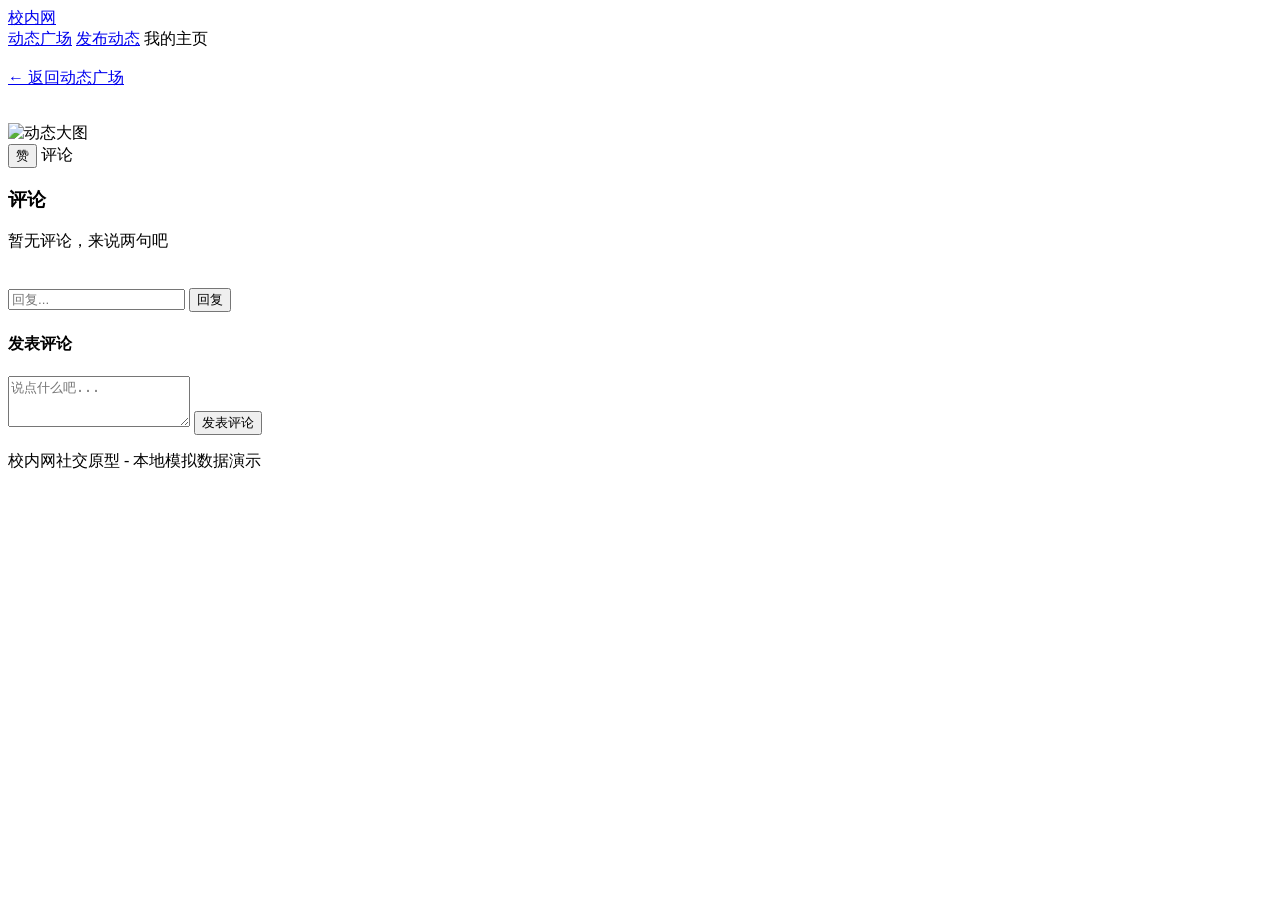
==== campus-social/src/main/resources/templates/detail.html @ 3a46d926 "AgentOps review snapshot: 人人网参考逐步搞一个模拟的 就是老的校内网 可以加好友 在线发送自己照片 设置可见不可见可以回复评论等 (round 1)" ====
<!DOCTYPE html>
<html xmlns:th="http://www.thymeleaf.org">
<head>
    <meta charset="UTF-8">
    <meta name="viewport" content="width=device-width, initial-scale=1.0">
    <title>动态详情 - 校内网</title>
    <link rel="stylesheet" th:href="@{/css/style.css}">
</head>
<body>
    <nav class="top-nav">
        <div class="nav-inner">
            <a href="/" class="nav-logo">校内网</a>
            <div class="nav-links">
                <a href="/">动态广场</a>
                <a href="/post/publish">发布动态</a>
                <a th:href="@{'/user/' + ${currentUser.id}}">我的主页</a>
            </div>
            <div class="nav-user" th:if="${currentUser}">
                <img class="nav-avatar" th:src="${currentUser.avatar}" th:alt="${currentUser.realName}">
                <span th:text="${currentUser.realName}"></span>
            </div>
        </div>
    </nav>

    <main class="container">
        <div class="detail-layout">
            <div class="detail-main">
                <a href="/" class="back-link">&larr; 返回动态广场</a>

                <div class="card detail-card">
                    <!-- 发布者信息 -->
                    <div class="post-header">
                        <a th:href="@{'/user/' + ${author.id}}" class="post-user">
                            <img class="avatar" th:src="${author.avatar}" th:alt="${author.realName}">
                            <div class="post-user-info">
                                <span class="post-name" th:text="${author.realName}"></span>
                                <span class="post-school" th:text="${author.school + ' ' + author.className}"></span>
                            </div>
                        </a>
                        <span class="visibility-tag" th:class="'visibility-tag vis-' + ${post.visibility.name()}"
                              th:text="${post.visibility.label}"></span>
                    </div>

                    <!-- 动态内容 -->
                    <p class="post-content" th:text="${post.content}"></p>
                    <div class="detail-image-wrap" th:if="${post.imageUrl}">
                        <img class="detail-image" th:src="${post.imageUrl}" alt="动态大图">
                    </div>

                    <!-- 互动栏 -->
                    <div class="detail-interactions">
                        <span class="post-time" th:text="${#temporals.format(post.createdAt, 'yyyy-MM-dd HH:mm')}"></span>
                        <div class="detail-actions">
                            <form method="post" th:action="@{'/post/' + ${post.id} + '/like'}" style="display:inline">
                                <button type="submit" class="btn-action"
                                        th:class="${post.isLikedBy(currentUser.id)} ? 'btn-action liked' : 'btn-action'">
                                    <span th:text="${post.likeCount}"></span> 赞
                                </button>
                            </form>
                            <span class="action-item">
                                <span th:text="${#lists.size(comments)}"></span> 评论
                            </span>
                        </div>
                    </div>
                </div>

                <!-- 评论列表 -->
                <div class="card comments-card">
                    <h3 class="section-title">评论</h3>

                    <div th:if="${comments.isEmpty()}" class="empty-hint">暂无评论，来说两句吧</div>

                    <div th:each="comment : ${comments}" class="comment-item">
                        <div class="comment-main">
                            <a th:href="@{'/user/' + ${comment.userId}}" class="comment-user">
                                <img class="avatar-sm" th:src="${userMap.get(comment.userId).avatar}" th:alt="${userMap.get(comment.userId).realName}">
                                <span class="comment-name" th:text="${userMap.get(comment.userId).realName}"></span>
                            </a>
                            <span class="comment-text" th:text="${comment.content}"></span>
                            <span class="comment-time" th:text="${#temporals.format(comment.createdAt, 'MM-dd HH:mm')}"></span>
                        </div>

                        <!-- 楼中楼回复 -->
                        <div th:if="${!comment.replies.isEmpty()}" class="replies">
                            <div th:each="reply : ${comment.replies}" class="reply-item">
                                <a th:href="@{'/user/' + ${reply.userId}}" class="comment-user">
                                    <img class="avatar-xs" th:src="${userMap.get(reply.userId).avatar}" th:alt="${userMap.get(reply.userId).realName}">
                                    <span class="reply-name" th:text="${userMap.get(reply.userId).realName}"></span>
                                </a>
                                <span class="reply-text" th:text="${reply.content}"></span>
                                <span class="comment-time" th:text="${#temporals.format(reply.createdAt, 'MM-dd HH:mm')}"></span>
                            </div>
                        </div>

                        <!-- 回复表单 -->
                        <div class="reply-form-wrap">
                            <form method="post" th:action="@{'/post/comment/' + ${comment.id} + '/reply'}" class="reply-form">
                                <input type="hidden" name="postId" th:value="${post.id}">
                                <input type="text" name="content" placeholder="回复..." class="input-sm" required>
                                <button type="submit" class="btn-sm btn-primary">回复</button>
                            </form>
                        </div>
                    </div>

                    <!-- 发评论表单 -->
                    <div class="comment-form-section">
                        <h4>发表评论</h4>
                        <form method="post" th:action="@{'/post/' + ${post.id} + '/comment'}" class="comment-form">
                            <textarea name="content" placeholder="说点什么吧..." class="textarea-input" rows="3" required></textarea>
                            <button type="submit" class="btn btn-primary">发表评论</button>
                        </form>
                    </div>
                </div>
            </div>
        </div>
    </main>

    <footer class="site-footer">
        <p>校内网社交原型 - 本地模拟数据演示</p>
    </footer>
</body>
</html>
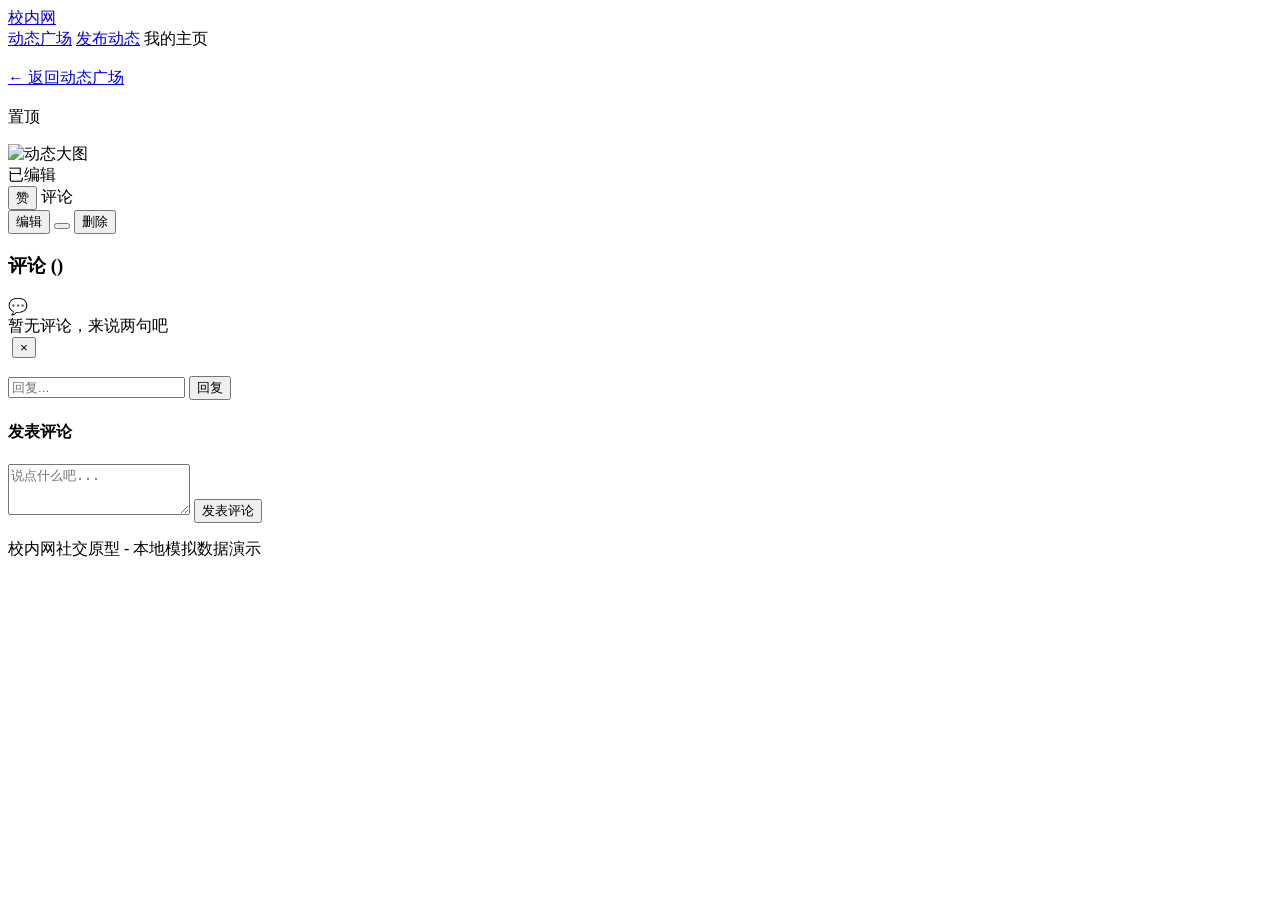
==== commit 8a3fcc5d: "AgentOps review snapshot: 人人网参考逐步搞一个模拟的 就是老的校内网 可以加好友 在线发送自己照片 设置可见不可见可以回复评论等 (round 2)" ====
--- a/campus-social/src/main/resources/templates/detail.html
+++ b/campus-social/src/main/resources/templates/detail.html
@@ -22,53 +22,132 @@
         </div>
     </nav>
 
+    <!-- Toast 通知 -->
+    <div th:if="${toastMsg != null and !toastMsg.isEmpty()}" class="toast"
+         th:class="${toastType == 'success'} ? 'toast toast-success show' : 'toast toast-error show'">
+        <span th:text="${toastMsg}"></span>
+    </div>
+
     <main class="container">
         <div class="detail-layout">
             <div class="detail-main">
                 <a href="/" class="back-link">&larr; 返回动态广场</a>
 
-                <div class="card detail-card">
-                    <!-- 发布者信息 -->
-                    <div class="post-header">
-                        <a th:href="@{'/user/' + ${author.id}}" class="post-user">
-                            <img class="avatar" th:src="${author.avatar}" th:alt="${author.realName}">
-                            <div class="post-user-info">
-                                <span class="post-name" th:text="${author.realName}"></span>
-                                <span class="post-school" th:text="${author.school + ' ' + author.className}"></span>
-                            </div>
-                        </a>
-                        <span class="visibility-tag" th:class="'visibility-tag vis-' + ${post.visibility.name()}"
-                              th:text="${post.visibility.label}"></span>
-                    </div>
-
-                    <!-- 动态内容 -->
-                    <p class="post-content" th:text="${post.content}"></p>
-                    <div class="detail-image-wrap" th:if="${post.imageUrl}">
-                        <img class="detail-image" th:src="${post.imageUrl}" alt="动态大图">
-                    </div>
-
-                    <!-- 互动栏 -->
-                    <div class="detail-interactions">
-                        <span class="post-time" th:text="${#temporals.format(post.createdAt, 'yyyy-MM-dd HH:mm')}"></span>
-                        <div class="detail-actions">
-                            <form method="post" th:action="@{'/post/' + ${post.id} + '/like'}" style="display:inline">
-                                <button type="submit" class="btn-action"
-                                        th:class="${post.isLikedBy(currentUser.id)} ? 'btn-action liked' : 'btn-action'">
-                                    <span th:text="${post.likeCount}"></span> 赞
-                                </button>
+                <!-- ====== 查看模式 ====== -->
+                <div id="viewMode">
+                    <div class="card detail-card">
+                        <!-- 发布者信息 -->
+                        <div class="post-header">
+                            <a th:href="@{'/user/' + ${author.id}}" class="post-user">
+                                <img class="avatar" th:src="${author.avatar}" th:alt="${author.realName}">
+                                <div class="post-user-info">
+                                    <span class="post-name" th:text="${author.realName}"></span>
+                                    <span class="post-school" th:text="${author.school + ' ' + author.className}"></span>
+                                </div>
+                            </a>
+                            <div class="post-meta-tags">
+                                <span th:if="${post.pinned}" class="pin-badge">置顶</span>
+                                <span class="visibility-tag" th:class="'visibility-tag vis-' + ${post.visibility.name()}"
+                                      th:text="${post.visibility.label}"></span>
+                            </div>
+                        </div>
+
+                        <!-- 动态内容 -->
+                        <p class="post-content" th:text="${post.content}"></p>
+                        <div class="detail-image-wrap" th:if="${post.imageUrl}">
+                            <img class="detail-image" th:src="${post.imageUrl}" alt="动态大图">
+                        </div>
+
+                        <!-- 时间 + 编辑标记 -->
+                        <div class="post-time-row">
+                            <span class="post-time" th:text="${#temporals.format(post.createdAt, 'yyyy-MM-dd HH:mm')}"></span>
+                            <span th:if="${post.edited}" class="edited-hint">
+                                已编辑 <span th:text="${#temporals.format(post.lastEditedAt, 'yyyy-MM-dd HH:mm')}"></span>
+                            </span>
+                        </div>
+
+                        <!-- 互动栏 -->
+                        <div class="detail-interactions">
+                            <div class="detail-actions">
+                                <form method="post" th:action="@{'/post/' + ${post.id} + '/like'}" style="display:inline">
+                                    <button type="submit" class="btn-action"
+                                            th:class="${post.isLikedBy(currentUser.id)} ? 'btn-action liked' : 'btn-action'">
+                                        <span th:text="${post.likeCount}"></span> 赞
+                                    </button>
+                                </form>
+                                <span class="action-item">
+                                    <span th:text="${#lists.size(comments)}"></span> 评论
+                                </span>
+                            </div>
+                            <!-- 主人操作 -->
+                            <div th:if="${isOwner}" class="owner-actions">
+                                <button type="button" class="btn-action" onclick="showEditMode()">编辑</button>
+                                <form method="post" th:action="@{'/post/' + ${post.id} + '/pin'}" style="display:inline">
+                                    <button type="submit" class="btn-action"
+                                            th:text="${post.pinned} ? '取消置顶' : '置顶'"></button>
+                                </form>
+                                <button type="button" class="btn-action btn-action-danger" onclick="showDeleteModal()">删除</button>
+                            </div>
+                        </div>
+                    </div>
+                </div>
+
+                <!-- ====== 编辑模式 ====== -->
+                <div id="editMode" style="display:none">
+                    <div class="card detail-card">
+                        <h3 class="section-title">编辑动态</h3>
+                        <form method="post" th:action="@{'/post/' + ${post.id} + '/edit'}" class="edit-form">
+                            <div class="form-group">
+                                <label>文字内容 <span class="char-hint">(最多500字)</span></label>
+                                <textarea name="content" class="textarea-input" rows="4" maxlength="500" required
+                                          th:text="${post.content}"
+                                          oninput="document.getElementById('charCount').textContent=this.value.length"></textarea>
+                                <div class="char-counter"><span id="charCount" th:text="${#strings.length(post.content)}">0</span>/500</div>
+                            </div>
+                            <div class="form-group">
+                                <label>可见性</label>
+                                <div class="visibility-options">
+                                    <div th:each="vis : ${visibilities}" class="visibility-option">
+                                        <input type="radio" name="visibility" th:value="${vis.name()}"
+                                               th:id="'edit-vis-' + ${vis.name()}"
+                                               th:checked="${vis == post.visibility}">
+                                        <label th:for="'edit-vis-' + ${vis.name()}" class="vis-label">
+                                            <span class="vis-icon" th:class="'vis-icon vis-icon-' + ${vis.name()}"></span>
+                                            <span th:text="${vis.label}"></span>
+                                        </label>
+                                    </div>
+                                </div>
+                            </div>
+                            <div class="edit-actions">
+                                <button type="submit" class="btn btn-primary">保存修改</button>
+                                <button type="button" class="btn" onclick="showViewMode()">取消</button>
+                            </div>
+                        </form>
+                    </div>
+                </div>
+
+                <!-- ====== 删除确认弹窗 ====== -->
+                <div id="deleteModal" class="modal-overlay" style="display:none">
+                    <div class="modal-box">
+                        <h3>确认删除</h3>
+                        <p>删除后无法恢复，确定要删除这条动态吗？</p>
+                        <div class="modal-actions">
+                            <form method="post" th:action="@{'/post/' + ${post.id} + '/delete'}" style="display:inline">
+                                <button type="submit" class="btn btn-danger">确认删除</button>
                             </form>
-                            <span class="action-item">
-                                <span th:text="${#lists.size(comments)}"></span> 评论
-                            </span>
-                        </div>
-                    </div>
-                </div>
-
-                <!-- 评论列表 -->
+                            <button type="button" class="btn" onclick="hideDeleteModal()">取消</button>
+                        </div>
+                    </div>
+                </div>
+
+                <!-- ====== 评论列表 ====== -->
                 <div class="card comments-card">
-                    <h3 class="section-title">评论</h3>
-
-                    <div th:if="${comments.isEmpty()}" class="empty-hint">暂无评论，来说两句吧</div>
+                    <h3 class="section-title">评论 (<span th:text="${#lists.size(comments)}"></span>)</h3>
+
+                    <div th:if="${comments.isEmpty()}" class="empty-hint">
+                        <div class="empty-icon">&#128172;</div>
+                        暂无评论，来说两句吧
+                    </div>
 
                     <div th:each="comment : ${comments}" class="comment-item">
                         <div class="comment-main">
@@ -78,6 +157,11 @@
                             </a>
                             <span class="comment-text" th:text="${comment.content}"></span>
                             <span class="comment-time" th:text="${#temporals.format(comment.createdAt, 'MM-dd HH:mm')}"></span>
+                            <form th:if="${comment.userId == currentUser.id}" method="post"
+                                  th:action="@{'/post/comment/' + ${comment.id} + '/delete'}" style="display:inline">
+                                <input type="hidden" name="postId" th:value="${post.id}">
+                                <button type="submit" class="btn-delete-comment" title="删除评论">&times;</button>
+                            </form>
                         </div>
 
                         <!-- 楼中楼回复 -->
@@ -118,5 +202,27 @@
     <footer class="site-footer">
         <p>校内网社交原型 - 本地模拟数据演示</p>
     </footer>
+
+    <script>
+        function showEditMode() {
+            document.getElementById('viewMode').style.display = 'none';
+            document.getElementById('editMode').style.display = 'block';
+        }
+        function showViewMode() {
+            document.getElementById('viewMode').style.display = 'block';
+            document.getElementById('editMode').style.display = 'none';
+        }
+        function showDeleteModal() {
+            document.getElementById('deleteModal').style.display = 'flex';
+        }
+        function hideDeleteModal() {
+            document.getElementById('deleteModal').style.display = 'none';
+        }
+        // Toast 自动消失
+        setTimeout(function() {
+            var toast = document.querySelector('.toast.show');
+            if (toast) toast.classList.remove('show');
+        }, 3000);
+    </script>
 </body>
 </html>
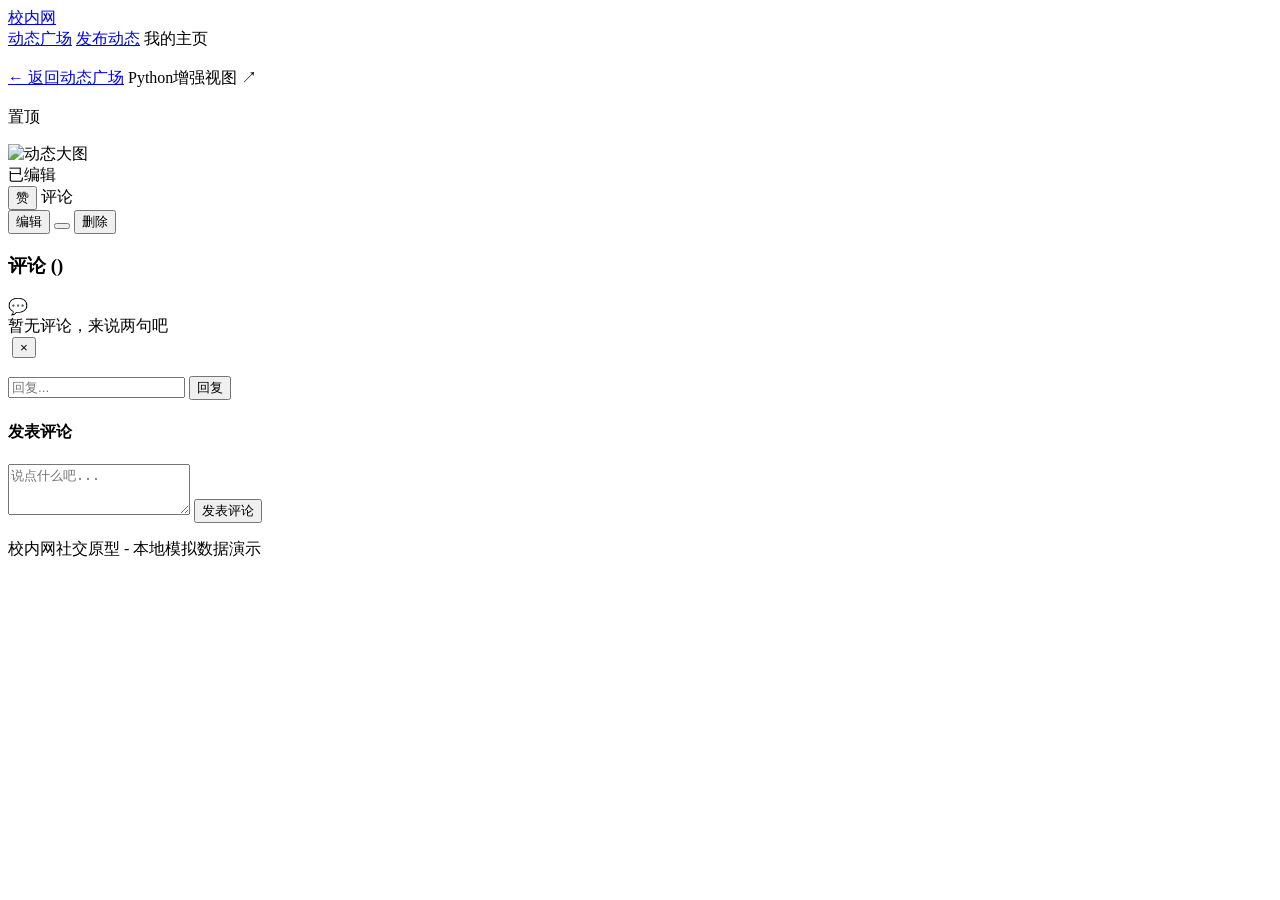
==== commit 736373f2: "AgentOps review snapshot: 人人网参考逐步搞一个模拟的 就是老的校内网 可以加好友 在线发送自己照片 设置可见不可见可以回复评论等 (round 2)" ====
--- a/campus-social/src/main/resources/templates/detail.html
+++ b/campus-social/src/main/resources/templates/detail.html
@@ -32,6 +32,7 @@
         <div class="detail-layout">
             <div class="detail-main">
                 <a href="/" class="back-link">&larr; 返回动态广场</a>
+                <a th:href="@{'http://localhost:5000/post/' + ${post.id}}" class="py-link" target="_blank">Python增强视图 &#8599;</a>
 
                 <!-- ====== 查看模式 ====== -->
                 <div id="viewMode">
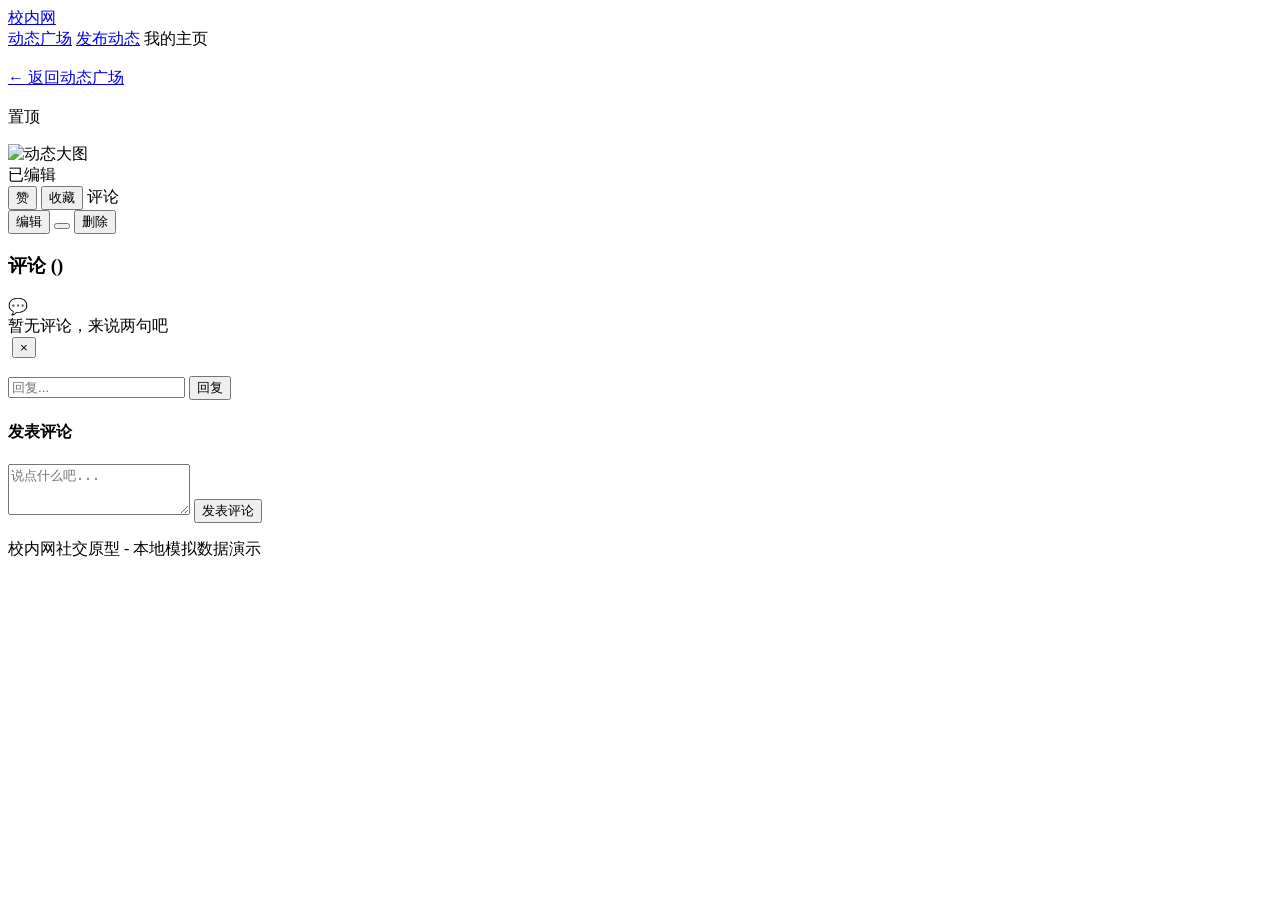
==== commit 5df33458: "AgentOps review snapshot: 人人网参考逐步搞一个模拟的 就是老的校内网 可以加好友 在线发送自己照片 设置可见不可见可以回复评论等 (round 3)" ====
--- a/campus-social/src/main/resources/templates/detail.html
+++ b/campus-social/src/main/resources/templates/detail.html
@@ -32,7 +32,6 @@
         <div class="detail-layout">
             <div class="detail-main">
                 <a href="/" class="back-link">&larr; 返回动态广场</a>
-                <a th:href="@{'http://localhost:5000/post/' + ${post.id}}" class="py-link" target="_blank">Python增强视图 &#8599;</a>
 
                 <!-- ====== 查看模式 ====== -->
                 <div id="viewMode">
@@ -76,6 +75,12 @@
                                         <span th:text="${post.likeCount}"></span> 赞
                                     </button>
                                 </form>
+                                <form method="post" th:action="@{'/post/' + ${post.id} + '/bookmark'}" style="display:inline">
+                                    <button type="submit" class="btn-action"
+                                            th:class="${post.isBookmarkedBy(currentUser.id)} ? 'btn-action bookmarked' : 'btn-action'">
+                                        <span th:text="${post.bookmarkCount}"></span> 收藏
+                                    </button>
+                                </form>
                                 <span class="action-item">
                                     <span th:text="${#lists.size(comments)}"></span> 评论
                                 </span>
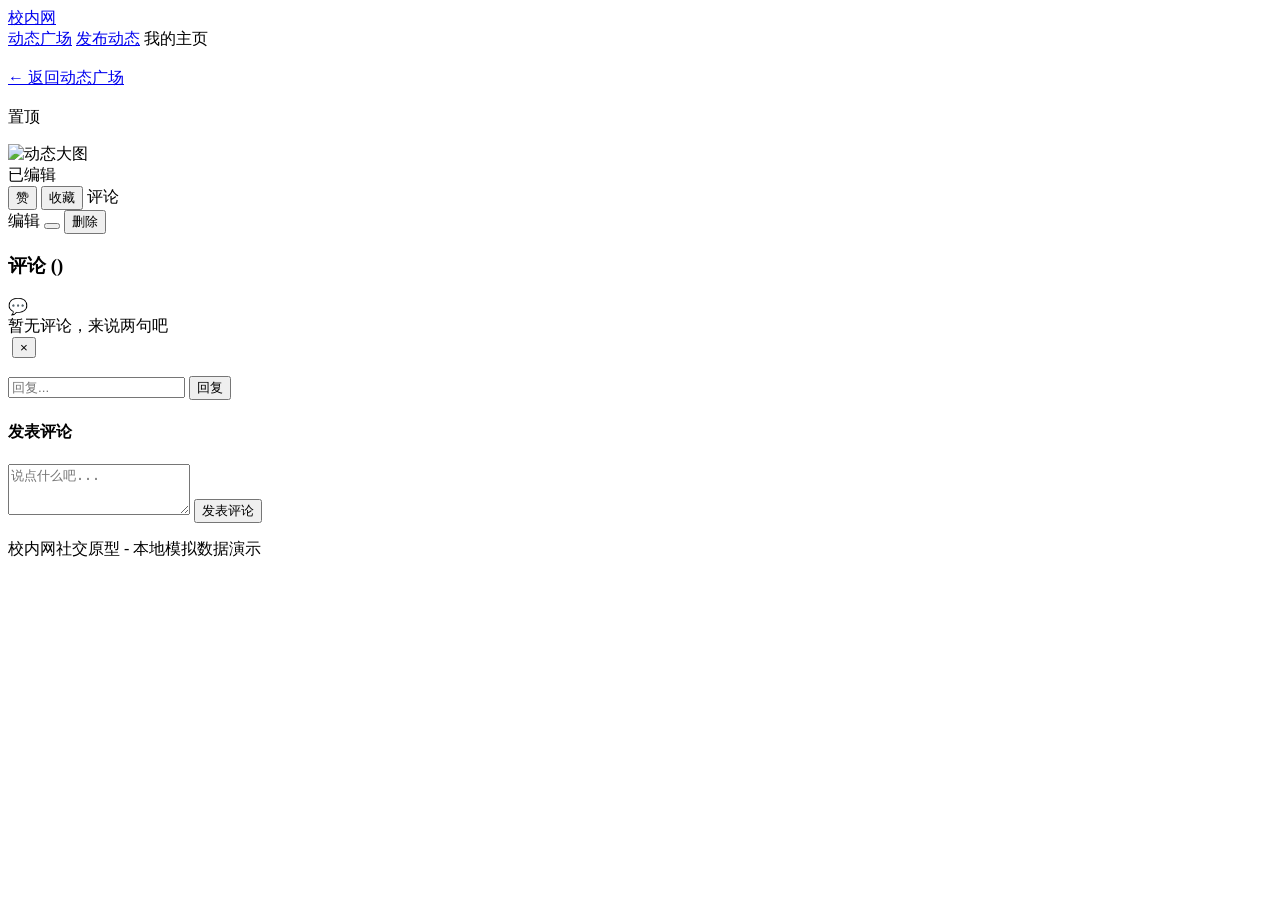
==== commit b638b1ad: "AgentOps review snapshot: 人人网参考逐步搞一个模拟的 就是老的校内网 可以加好友 在线发送自己照片 设置可见不可见可以回复评论等 (round 1)" ====
--- a/campus-social/src/main/resources/templates/detail.html
+++ b/campus-social/src/main/resources/templates/detail.html
@@ -82,12 +82,12 @@
                                     </button>
                                 </form>
                                 <span class="action-item">
-                                    <span th:text="${#lists.size(comments)}"></span> 评论
+                                    <span th:text="${commentCount}"></span> 评论
                                 </span>
                             </div>
                             <!-- 主人操作 -->
                             <div th:if="${isOwner}" class="owner-actions">
-                                <button type="button" class="btn-action" onclick="showEditMode()">编辑</button>
+                                <a th:href="@{'/post/' + ${post.id} + '/edit'}" class="btn-action">编辑</a>
                                 <form method="post" th:action="@{'/post/' + ${post.id} + '/pin'}" style="display:inline">
                                     <button type="submit" class="btn-action"
                                             th:text="${post.pinned} ? '取消置顶' : '置顶'"></button>
@@ -95,40 +95,6 @@
                                 <button type="button" class="btn-action btn-action-danger" onclick="showDeleteModal()">删除</button>
                             </div>
                         </div>
-                    </div>
-                </div>
-
-                <!-- ====== 编辑模式 ====== -->
-                <div id="editMode" style="display:none">
-                    <div class="card detail-card">
-                        <h3 class="section-title">编辑动态</h3>
-                        <form method="post" th:action="@{'/post/' + ${post.id} + '/edit'}" class="edit-form">
-                            <div class="form-group">
-                                <label>文字内容 <span class="char-hint">(最多500字)</span></label>
-                                <textarea name="content" class="textarea-input" rows="4" maxlength="500" required
-                                          th:text="${post.content}"
-                                          oninput="document.getElementById('charCount').textContent=this.value.length"></textarea>
-                                <div class="char-counter"><span id="charCount" th:text="${#strings.length(post.content)}">0</span>/500</div>
-                            </div>
-                            <div class="form-group">
-                                <label>可见性</label>
-                                <div class="visibility-options">
-                                    <div th:each="vis : ${visibilities}" class="visibility-option">
-                                        <input type="radio" name="visibility" th:value="${vis.name()}"
-                                               th:id="'edit-vis-' + ${vis.name()}"
-                                               th:checked="${vis == post.visibility}">
-                                        <label th:for="'edit-vis-' + ${vis.name()}" class="vis-label">
-                                            <span class="vis-icon" th:class="'vis-icon vis-icon-' + ${vis.name()}"></span>
-                                            <span th:text="${vis.label}"></span>
-                                        </label>
-                                    </div>
-                                </div>
-                            </div>
-                            <div class="edit-actions">
-                                <button type="submit" class="btn btn-primary">保存修改</button>
-                                <button type="button" class="btn" onclick="showViewMode()">取消</button>
-                            </div>
-                        </form>
                     </div>
                 </div>
 
@@ -148,7 +114,7 @@
 
                 <!-- ====== 评论列表 ====== -->
                 <div class="card comments-card">
-                    <h3 class="section-title">评论 (<span th:text="${#lists.size(comments)}"></span>)</h3>
+                    <h3 class="section-title">评论 (<span th:text="${commentCount}"></span>)</h3>
 
                     <div th:if="${comments.isEmpty()}" class="empty-hint">
                         <div class="empty-icon">&#128172;</div>
@@ -210,14 +176,6 @@
     </footer>
 
     <script>
-        function showEditMode() {
-            document.getElementById('viewMode').style.display = 'none';
-            document.getElementById('editMode').style.display = 'block';
-        }
-        function showViewMode() {
-            document.getElementById('viewMode').style.display = 'block';
-            document.getElementById('editMode').style.display = 'none';
-        }
         function showDeleteModal() {
             document.getElementById('deleteModal').style.display = 'flex';
         }
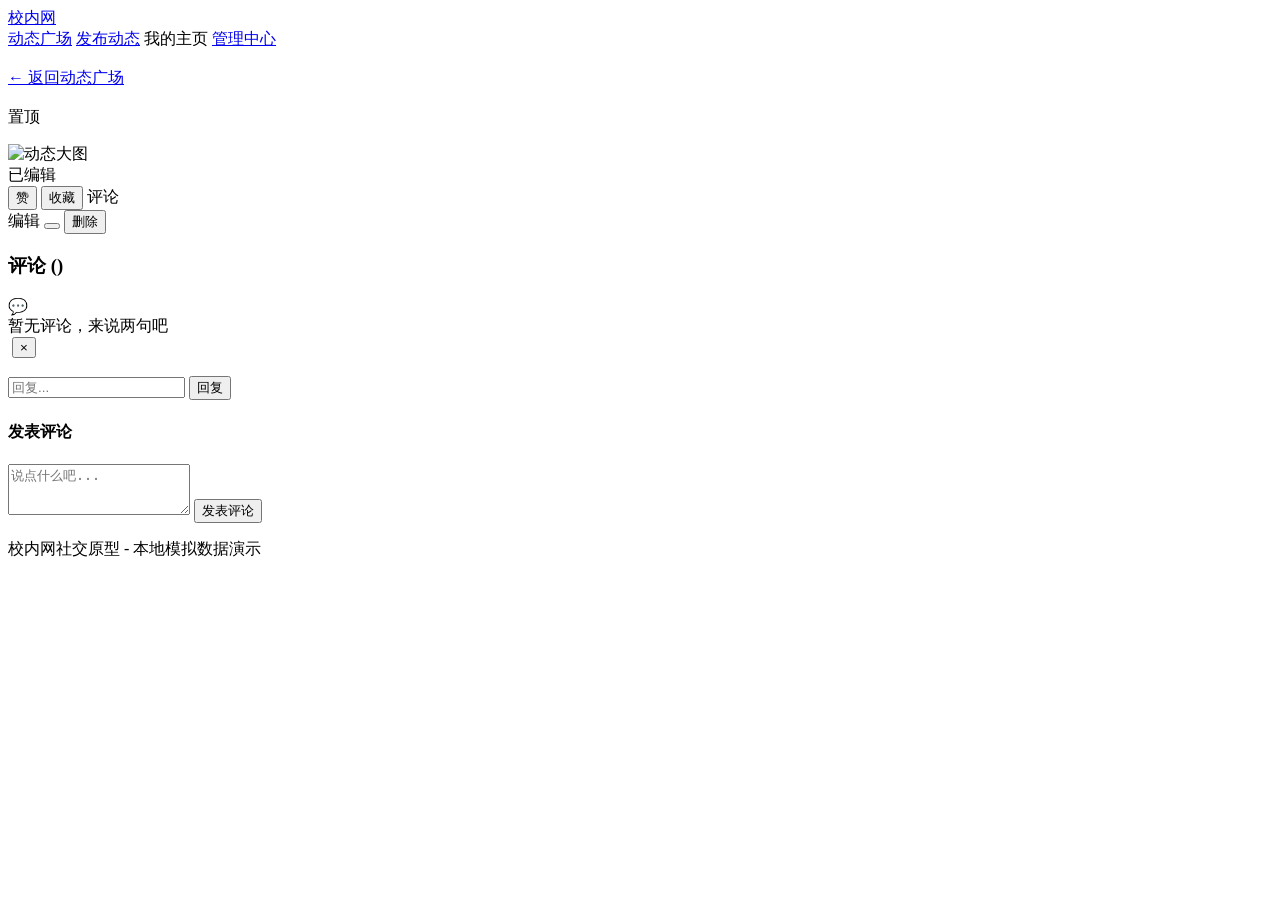
==== commit 4428e55e: "AgentOps review snapshot: 人人网参考逐步搞一个模拟的 就是老的校内网 可以加好友 在线发送自己照片 设置可见不可见可以回复评论等 (round 2)" ====
--- a/campus-social/src/main/resources/templates/detail.html
+++ b/campus-social/src/main/resources/templates/detail.html
@@ -14,6 +14,7 @@
                 <a href="/">动态广场</a>
                 <a href="/post/publish">发布动态</a>
                 <a th:href="@{'/user/' + ${currentUser.id}}">我的主页</a>
+                <a href="/monitor/index.html">管理中心</a>
             </div>
             <div class="nav-user" th:if="${currentUser}">
                 <img class="nav-avatar" th:src="${currentUser.avatar}" th:alt="${currentUser.realName}">
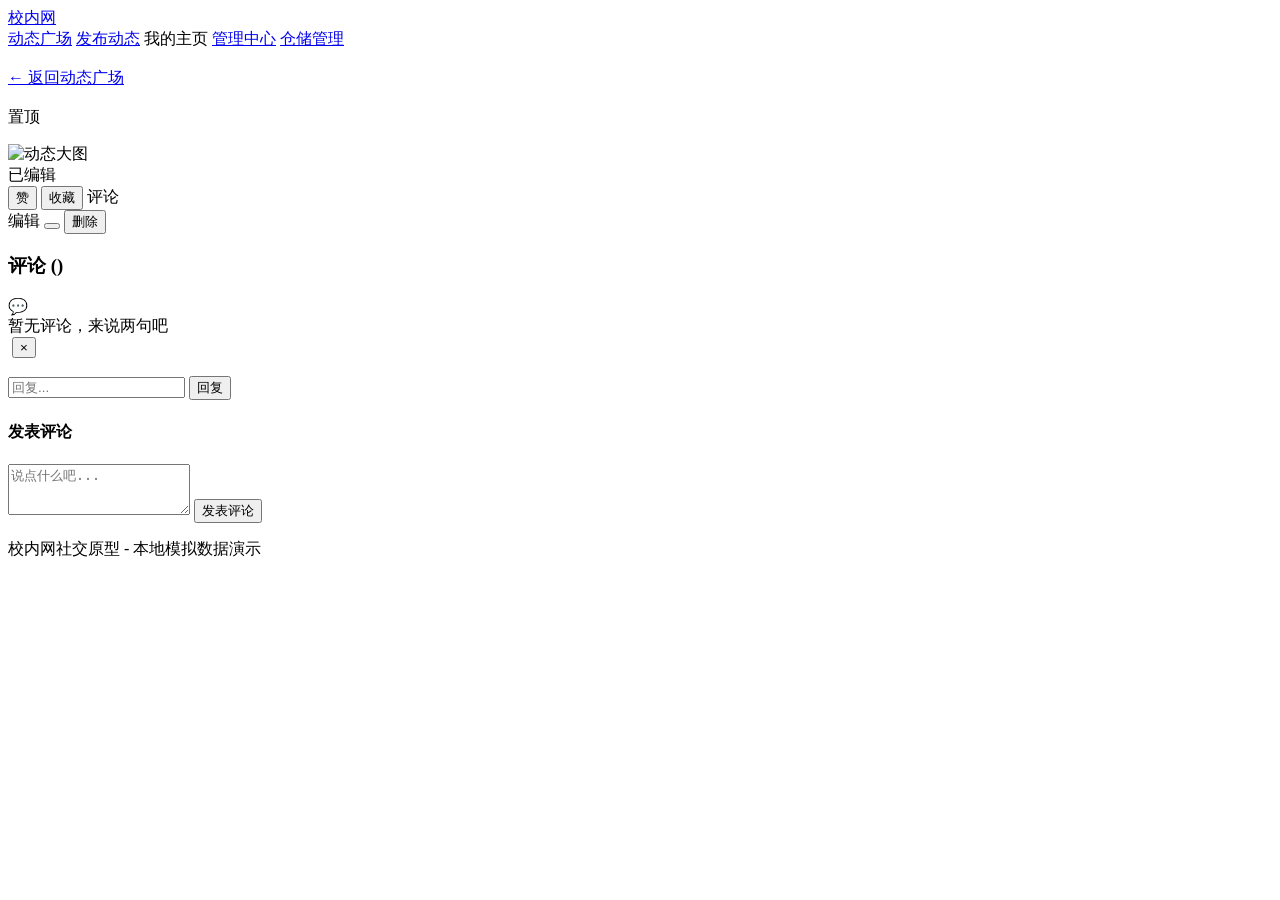
==== commit 09080e60: "AgentOps review snapshot: 人人网参考逐步搞一个模拟的 就是老的校内网 可以加好友 在线发送自己照片 设置可见不可见可以回复评论等 (round 3)" ====
--- a/campus-social/src/main/resources/templates/detail.html
+++ b/campus-social/src/main/resources/templates/detail.html
@@ -15,6 +15,7 @@
                 <a href="/post/publish">发布动态</a>
                 <a th:href="@{'/user/' + ${currentUser.id}}">我的主页</a>
                 <a href="/monitor/index.html">管理中心</a>
+                <a href="/warehouse/index.html">仓储管理</a>
             </div>
             <div class="nav-user" th:if="${currentUser}">
                 <img class="nav-avatar" th:src="${currentUser.avatar}" th:alt="${currentUser.realName}">
